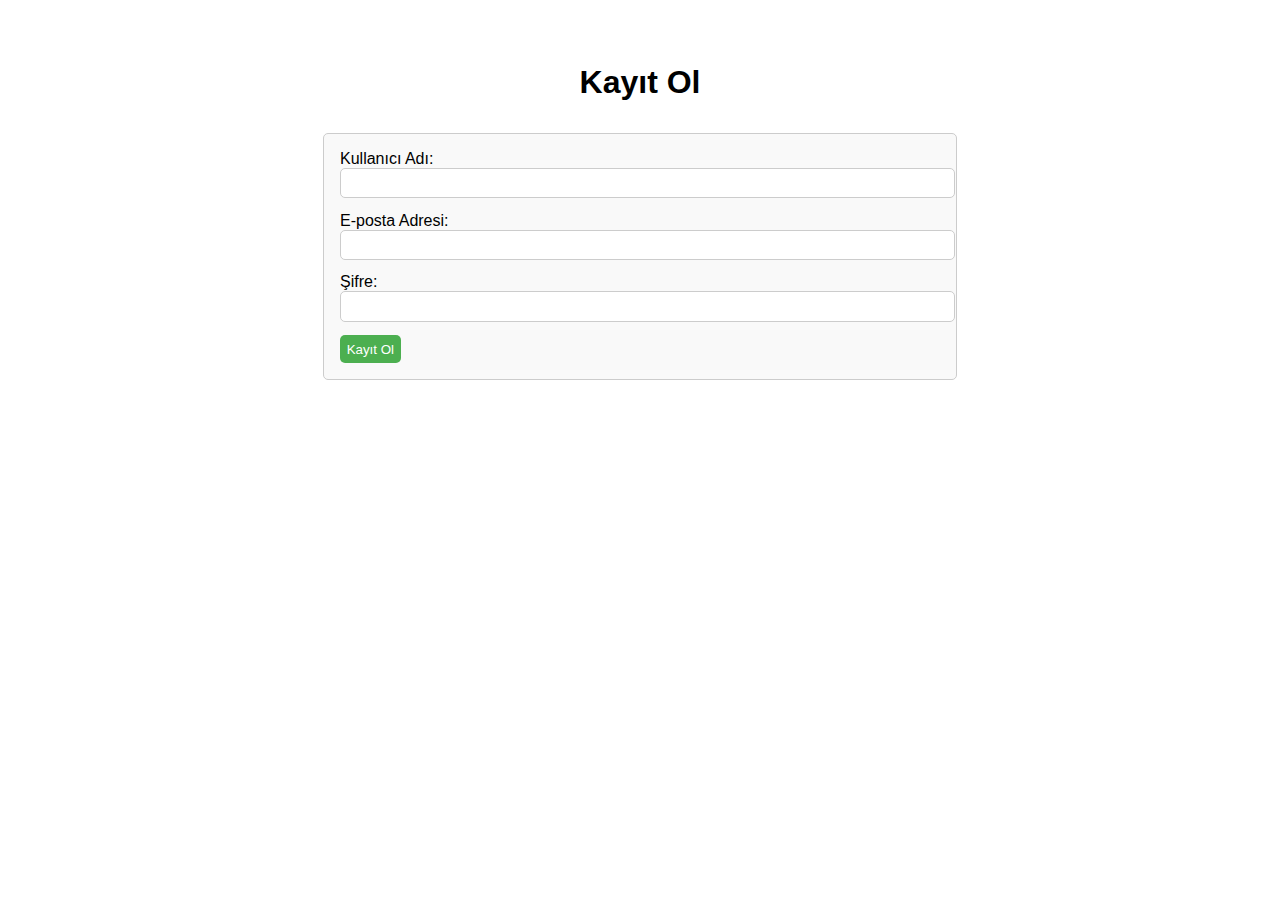
==== kayitol.html @ 8d951e70 "deneme repo" ====
<!DOCTYPE html>
<html>
  <head>
    <meta charset="UTF-8">
    <title>Kayıt Ol</title>
    <style>
      /* sayfa stil özellikleri */
      body {
        font-family: Arial, sans-serif;
        margin: 0;
        padding: 0;
      }

      h1 {
        text-align: center;
        margin-top: 2em;
      }

      form {
        margin: 2em auto;
        max-width: 600px;
        padding: 1em;
        background-color: #f9f9f9;
        border: 1px solid #ccc;
        border-radius: 5px;
      }

      input[type="text"],
      input[type="email"],
      input[type="password"] {
        display: block;
        width: 100%;
        margin-bottom: 1em;
        padding: 0.5em;
        border: 1px solid #ccc;
        border-radius: 5px;
      }

      input[type="submit"] {
        background-color: #4CAF50;
        color: #fff;
        padding: 0.5em;
        border: none;
        border-radius: 5px;
        cursor: pointer;
      }

      input[type="submit"]:hover {
        background-color: #3e8e41;
      }
    </style>
  </head>
  <body>
    <h1>Kayıt Ol</h1>
    <form>
      <label for="username">Kullanıcı Adı:</label>
      <input type="text" id="username" name="username" required>

      <label for="email">E-posta Adresi:</label>
      <input type="email" id="email" name="email" required>

      <label for="password">Şifre:</label>
      <input type="password" id="password" name="password" required>

      <input type="submit" value="Kayıt Ol">
    </form>
  </body>
</html>
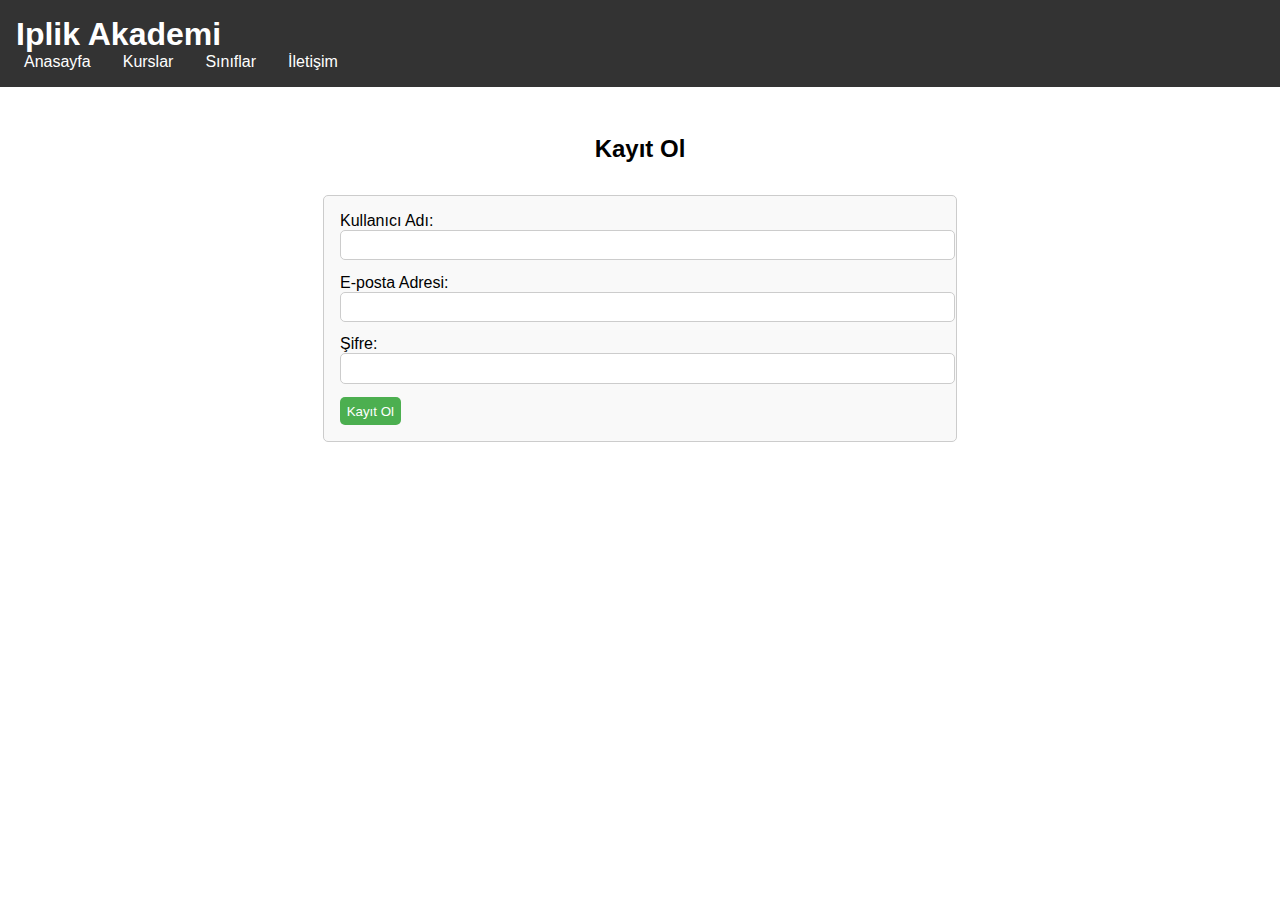
==== commit 054ee3a6: "Yeni boş sayfalar eklendi, düzenlemeler yapıldı." ====
--- a/kayitol.html
+++ b/kayitol.html
@@ -3,6 +3,7 @@
   <head>
     <meta charset="UTF-8">
     <title>Kayıt Ol</title>
+    <link rel="stylesheet" href="style.css">
     <style>
       /* sayfa stil özellikleri */
       body {
@@ -11,7 +12,7 @@
         padding: 0;
       }
 
-      h1 {
+      h2 {
         text-align: center;
         margin-top: 2em;
       }
@@ -51,7 +52,18 @@
     </style>
   </head>
   <body>
-    <h1>Kayıt Ol</h1>
+    <header>
+      <h1>Iplik Akademi</h1>
+      <nav>
+        <ul>
+          <li><a href="index.html">Anasayfa</a></li>
+          <li><a href="kurslar.html">Kurslar</a></li>
+          <li><a href="siniflar.html">Sınıflar</a></li>
+          <li><a href="iletisim.html">İletişim</a></li>
+        </ul>
+      </nav>
+    </header>
+    <h2>Kayıt Ol</h2>
     <form>
       <label for="username">Kullanıcı Adı:</label>
       <input type="text" id="username" name="username" required>
--- a/style.css
+++ b/style.css
@@ -0,0 +1,77 @@
+/* Genel stil ayarları */
+body {
+    font-family: Arial, sans-serif;
+    margin: 0;
+    padding: 0;
+  }
+  
+  /* Sayfa başlığı ve alt bölüm */
+  header, footer {
+    background-color: #333;
+    color: #fff;
+    padding: 1em;
+  }
+  
+  /* Başlık ve alt bölüm içeriği */
+  header h1, footer p {
+    margin: 0;
+  }
+  
+  /* Navigasyon menüsü */
+  nav ul {
+    list-style: none;
+    margin: 0;
+    padding: 0;
+    display: flex;
+  }
+  
+  nav ul li {
+    margin-right: 1em;
+  }
+  
+  nav ul li:last-child {
+    margin-right: 0;
+  }
+  
+  nav ul li a {
+    color: #fff;
+    text-decoration: none;
+    padding: 0.5em;
+  }
+  
+  nav ul li a:hover {
+    background-color: #555;
+  }
+  
+  /* Ana içerik bölümü */
+  main {
+    display: flex;
+    flex-wrap: wrap;
+  }
+  
+  /* Kurs seçenekleri */
+  section {
+    padding: 1em;
+    width: 33.33%;
+    box-sizing: border-box;
+  }
+  
+  /* Başlık */
+  section h2 {
+    margin-top: 0;
+  }
+  
+  /* Kayıt ol butonu */
+  section a {
+    display: inline-block;
+    background-color: #333;
+    color: #fff;
+    text-decoration: none;
+    padding: 0.5em;
+    margin-top: 1em;
+  }
+  
+  section a:hover {
+    background-color: #555;
+  }
+  